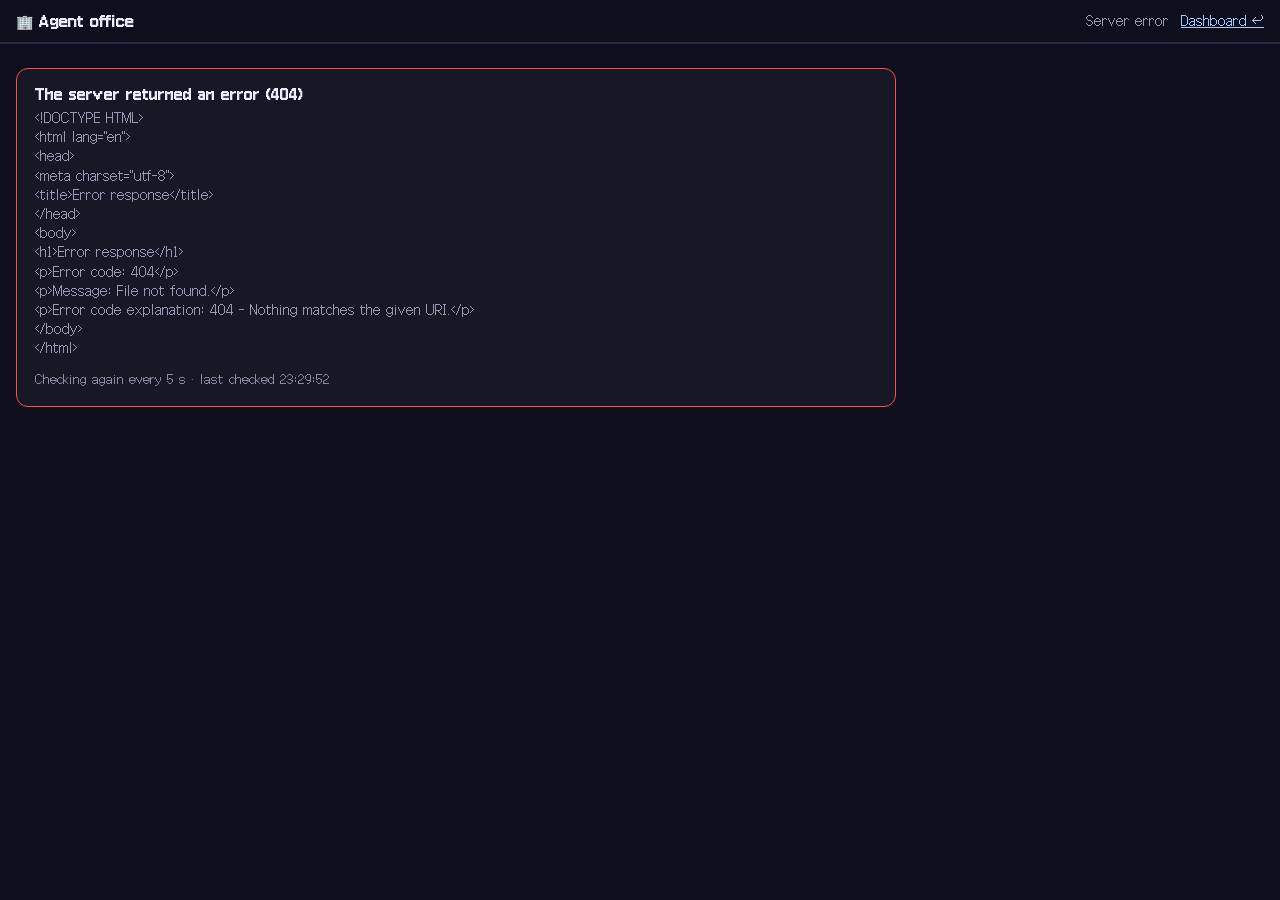
==== static/game.html @ 3deb1c28 "Agent Bullpen: a local dashboard for Claude Code and Codex multi-agent sessions" ====
<!doctype html>
<html lang="en" class="i18n-wait">
<head>
<meta charset="utf-8">
<meta name="viewport" content="width=device-width, initial-scale=1">
<title data-i18n="office.page.title">Agent Bullpen · Office</title>
<link rel="stylesheet" href="fonts/galmuri.css">
<style>
:root { --bg: #0f0e1d; --text: #ecebff; --muted: #9a98b5; --line: #2c2a48; --red: #f85149; --amber: #e3b341; --green: #3fb950; }
* { box-sizing: border-box; }
html, body { margin: 0; background: var(--bg); color: var(--text); font-family: 'Galmuri11', 'Galmuri9', ui-monospace, monospace; font-size: 12px; }
header { display: flex; align-items: center; gap: 12px; height: 44px; overflow: hidden; white-space: nowrap; padding: 0 16px; border-bottom: 2px solid var(--line); font-variant-numeric: tabular-nums; }
#sess { overflow: hidden; text-overflow: ellipsis; min-width: 0; }
#upd { min-width: 150px; text-align: right; }
header b { font-size: 14px; }
header a { color: #9ecbff; }
.spacer { flex: 1; }
.chip { padding: 2px 8px; border: 1px solid var(--line); border-radius: 4px; white-space: nowrap; }
main { padding: 12px 16px 20px; }
.legend { display: flex; gap: 14px; flex-wrap: wrap; color: var(--muted); margin-top: 10px; }
.legend span { display: inline-flex; align-items: center; gap: 5px; }
.legend i { width: 10px; height: 10px; display: inline-block; }
#err { color: var(--red); display: none; margin: 8px 0; }
#langSel { font: inherit; color: inherit; background: none; border: 1px solid var(--line); border-radius: 4px; padding: 1px 4px; }
#langSel option { background: #1b1930; color: var(--text); }
/* below 800px the one-line header would cut off the language selector and the link back: it wraps, the session text goes last */
@media (max-width: 800px) {
  header { height: auto; min-height: 44px; flex-wrap: wrap; row-gap: 6px; padding: 6px 16px; }
  .spacer { display: none; }
  #sess { flex: 1 1 100%; order: 9; }
}
html.i18n-wait body { visibility: hidden; animation: i18n-show 0s 12s forwards; } @keyframes i18n-show { to { visibility: visible; } }
</style>
</head>
<body>
<header>
  <b data-i18n="office.page.heading">🏢 Agent office</b>
  <span id="sess" style="color:var(--muted)"></span>
  <span class="spacer"></span>
  <span id="alerts"></span>
  <span id="cost" class="chip"></span>
  <button id="demoBtn" class="chip" style="cursor:pointer;background:none;color:inherit;font:inherit" data-i18n="common.demo">▶ Demo</button>
  <span id="upd" style="color:var(--muted)"></span>
  <select id="langSel"></select>
  <a id="back" href="./" data-i18n="office.page.back">Dashboard ↩</a>
</header>
<main>
  <div class="diag" id="diag" hidden aria-live="polite"></div>
  <div id="err"></div>
  <div id="game"></div>
  <div class="legend ag-legend" id="legend"></div>
</main>
<script src="i18n.js"></script>
<script src="common.js"></script>
<script src="game-art.js"></script>
<script src="game.js"></script>
<script src="game-demo.js"></script>
<script>
'use strict';
const qs = new URLSearchParams(location.search);
let SESSION = qs.get('session') || '', S = null, lastOk = 0, ticking = false;
let game = null;     // mounted by start() once the dictionary is here: t() must be able to answer before anything is drawn
const mountGame = () => AgentGame.mount(document.getElementById('game'), {
  mode: 'full',
  onAgent: id => { location.href = I18N.link('./' + (SESSION ? '?session=' + encodeURIComponent(SESSION) : '') + '#agent=' + id); },
});
// First-screen diagnosis (common.js): when there is no session to open or the server cannot be reached, it shows the reason in one box, rechecks every 5 s and opens through tick once a session appears
const diag = makeDiag(document.getElementById('diag'), { session: () => SESSION, retry: () => tick(),
  status: (kind, text) => { document.getElementById('upd').textContent = text; } });   // The header is narrow, so "every 5 s" is written in the box only
async function tick() {
  if (ticking || diag.on) return;    // The next request goes out only after the previous one ends (so responses arriving out of order cannot take the screen back to an old state). While the diagnosis box is up, its 5 s recheck starts tick again
  ticking = true;
  const ctl = new AbortController(), guard = setTimeout(() => ctl.abort(), 30000);   // So that a request with no answer never blocks polling for ever
  try {
    // At first, check whether there is a session to open: if there is none, there are no records rather than a broken server, so the diagnosis box is shown and /api/state (404) is not called
    if (!S) { const sess = await diag.probe(); if (!sess) return; if (!SESSION) SESSION = sess.default || ''; }
    const q = `v=${S ? S.version : ''}&t=${S ? S.now : ''}` + (SESSION ? '&session=' + encodeURIComponent(SESSION) : '');
    const r = await fetch('api/state?' + q, { signal: ctl.signal });
    if (!r.ok) throw await httpError(r, 'api/state');
    const st = await r.json();
    lastOk = Date.now();
    document.getElementById('err').style.display = 'none';
    if (!st.unchanged) {
      S = st; SESSION = SESSION || st.session.id;
      game.update(S);
      document.getElementById('sess').textContent = (S.session.title || '') + ' · ' + S.session.id.slice(0, 8) + (S.session.alive === null ? ' · ' + t('status.session.unknown') : S.session.alive ? '' : ' · ' + t('status.session.off'));   // null: cannot be told for a standalone Codex session
      document.getElementById('back').href = I18N.link('./?session=' + encodeURIComponent(SESSION));
      document.getElementById('cost').textContent = t('office.header.cost', { cost: usd(sessionCost(S)) });
      // With Codex, adds the same explanation as the dashboard chip (the value is the same total). With Claude only, it stays as it is now
      document.getElementById('cost').title = hasCodex(S) ? t('office.header.costTip', { codex: usd(codexCost(S)) }) : '';
      const dismissed = dismissedIds();
      const al = (S.alerts || []).filter(a => !dismissed.has(a.id)), dec = al.filter(a => a.level === 'decide').length;
      document.getElementById('alerts').innerHTML = al.length
        ? `<a class="chip" href="${document.getElementById('back').href}" style="color:${dec ? 'var(--red)' : 'var(--amber)'};border-color:currentColor;text-decoration:none">${esc(t(dec ? 'office.header.alertsDecide' : 'office.header.alerts', { count: al.length, decide: dec }))}</a>` : '';
      document.title = (al.length ? `(${al.length}) ` : '') + t('office.page.title');
    }
    showCodexLegend();
    document.getElementById('upd').textContent = t('office.header.live', { time: I18N.date(new Date(), 'timeSec') });
  } catch (e) {
    if (!S) { await diag.fail(e); return; }      // A failure before the first state: "session not found", "server refused" or "connection failed" goes to the diagnosis box
    const el = document.getElementById('err');
    el.style.display = 'block';
    el.textContent = t('office.err.noResponse', { message: e.message });
  } finally { clearTimeout(guard); ticking = false; }
}
// One legend line, only when Codex is on screen (a real record, or the demo's T9 C slot)
function showCodexLegend() {   // game.js builds the legend (same text as the dashboard's office card)
  const html = AgentGame.legendHtml(hasCodex(S) || game.demoOn), el = document.getElementById('legend');
  if (el.innerHTML !== html) el.innerHTML = html;
}
// ▶ Demo: scenario menu. In the address: ?demo=basic|new|round2|trouble|talk|all (1 = basic)
const demoKey = qs.get('demo'), demoBtn = document.getElementById('demoBtn');
const playDemo = k => { game.demo(k, { onEnd: showCodexLegend }); showCodexLegend(); };
demoBtn.onclick = ev => { ev.stopPropagation(); if (game.demoOn) { game.stopDemo(); showCodexLegend(); } else AgentGame.demoMenu(demoBtn, playDemo); };
async function start() {
  await I18N.ready;                        // start once the dictionary is here (i18n.js)
  game = mountGame();
  I18N.mountPicker(document.getElementById('langSel'));
  await tick();
  if (demoKey && S) playDemo(demoKey === '1' ? 'basic' : demoKey);
  setInterval(tick, 3000);
}
start();
</script>
</body>
</html>
---- static/fonts/galmuri.css ----
/* Galmuri 2.40.3 (https://github.com/quiple/galmuri, npm galmuri@2.40.3 의 dist). SIL OFL 1.1, 전문은 같은 폴더의 OFL.txt.
 * Copyright (c) 2019–2025 Lee Minseo (quiple@quiple.dev), with Reserved Font Name "Galmuri".
 * 화면이 쓰는 것만 넣었다: Galmuri11(보통·굵게), Galmuri9. 글꼴 파일은 배포본 그대로이고 고치지 않았다(OFL 예약 이름).
 * 서버가 /fonts/<파일 이름>으로 내고, 두 화면(index.html·game.html)이 fonts/galmuri.css로 읽는다. 바깥 주소로 받는 것은 없다. */
@font-face {
  font-family: Galmuri11;
  font-style: normal;
  font-stretch: normal;
  font-weight: 400;
  font-display: swap;
  src: url('./Galmuri11.woff2') format('woff2');
}
@font-face {
  font-family: Galmuri11;
  font-style: normal;
  font-stretch: normal;
  font-weight: 700;
  font-display: swap;
  src: url('./Galmuri11-Bold.woff2') format('woff2');
}
@font-face {
  font-family: Galmuri9;
  font-style: normal;
  font-stretch: normal;
  font-weight: 400;
  font-display: swap;
  src: url('./Galmuri9.woff2') format('woff2');
}
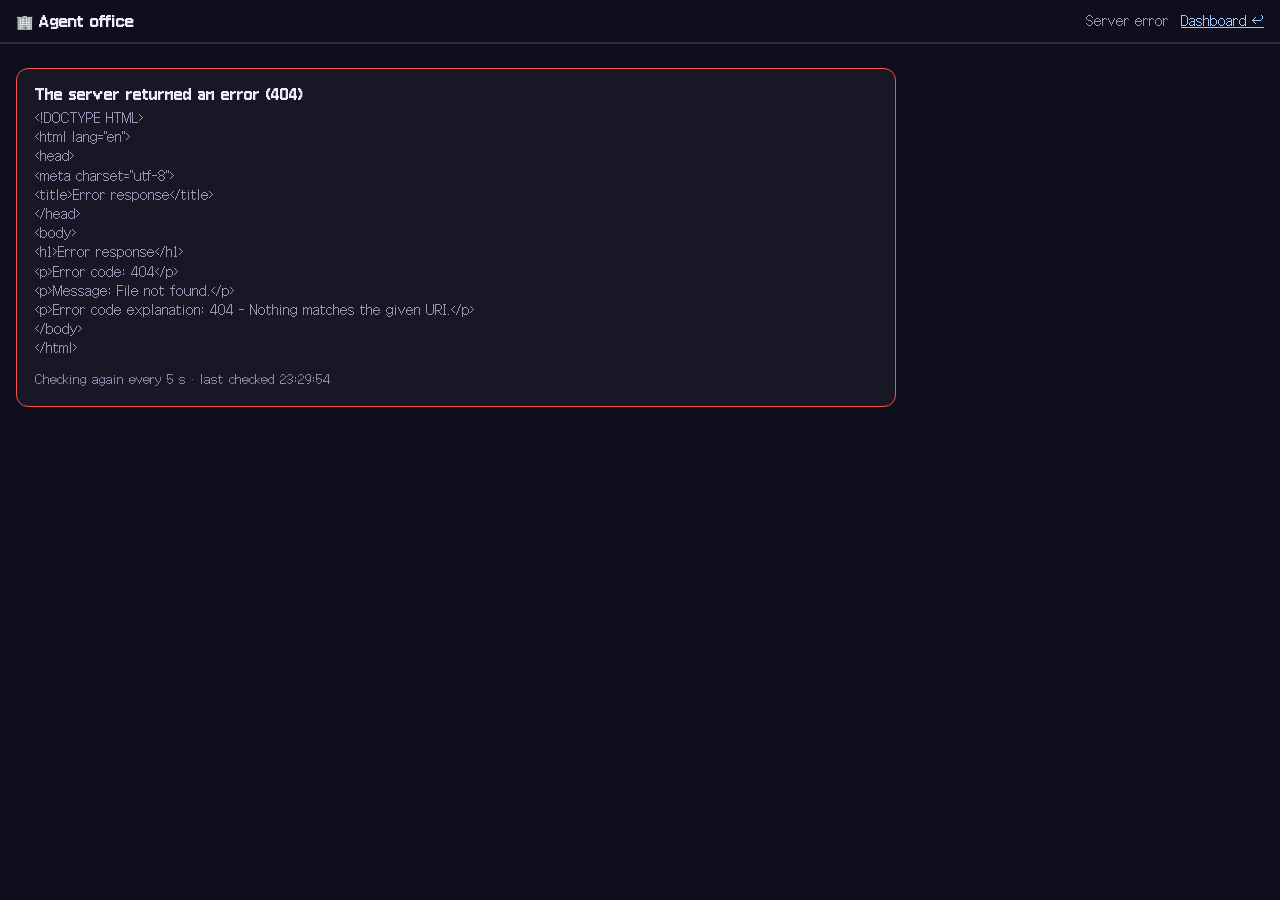
==== commit ce55b704: "Agent Bullpen 0.1.0 Work rooms for meetings and agendas, usage from Claude Code's status line, any l" ====
--- a/static/game.html
+++ b/static/game.html
@@ -100,7 +100,7 @@
     if (!S) { await diag.fail(e); return; }      // A failure before the first state: "session not found", "server refused" or "connection failed" goes to the diagnosis box
     const el = document.getElementById('err');
     el.style.display = 'block';
-    el.textContent = t('office.err.noResponse', { message: e.message });
+    el.textContent = e && e.status === 401 ? t('diag.http.token401') : t('office.err.noResponse', { message: e.message });   // 401: the server restarted and the access token is new
   } finally { clearTimeout(guard); ticking = false; }
 }
 // One legend line, only when Codex is on screen (a real record, or the demo's T9 C slot)
